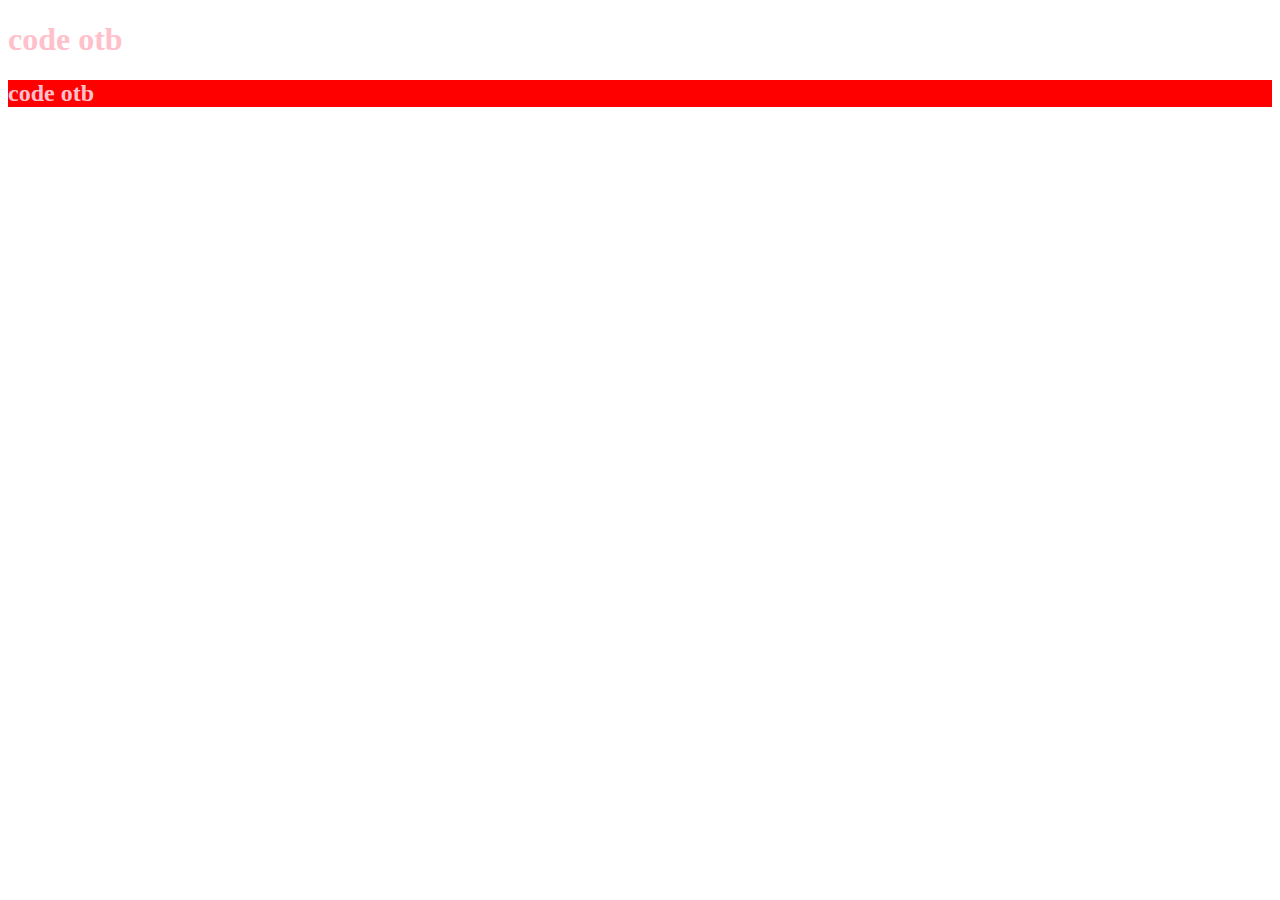
==== CSS/Lecture 7/index.html @ bb48c3c7 "Initial commit" ====
<!DOCTYPE html>
<html lang="en">
<head>
    <meta charset="UTF-8">
    <meta name="viewport" content="width=device-width, initial-scale=1.0">
    <title>Document</title>
</head>
<body>
    <div class="wrapper">

       <!-- inline css   -->
        <h1 style="color: pink;">code otb</h1>
        <h2 style="color: pink; background-color: red;">code otb</h2>
    </div>
    
</body>
</html>
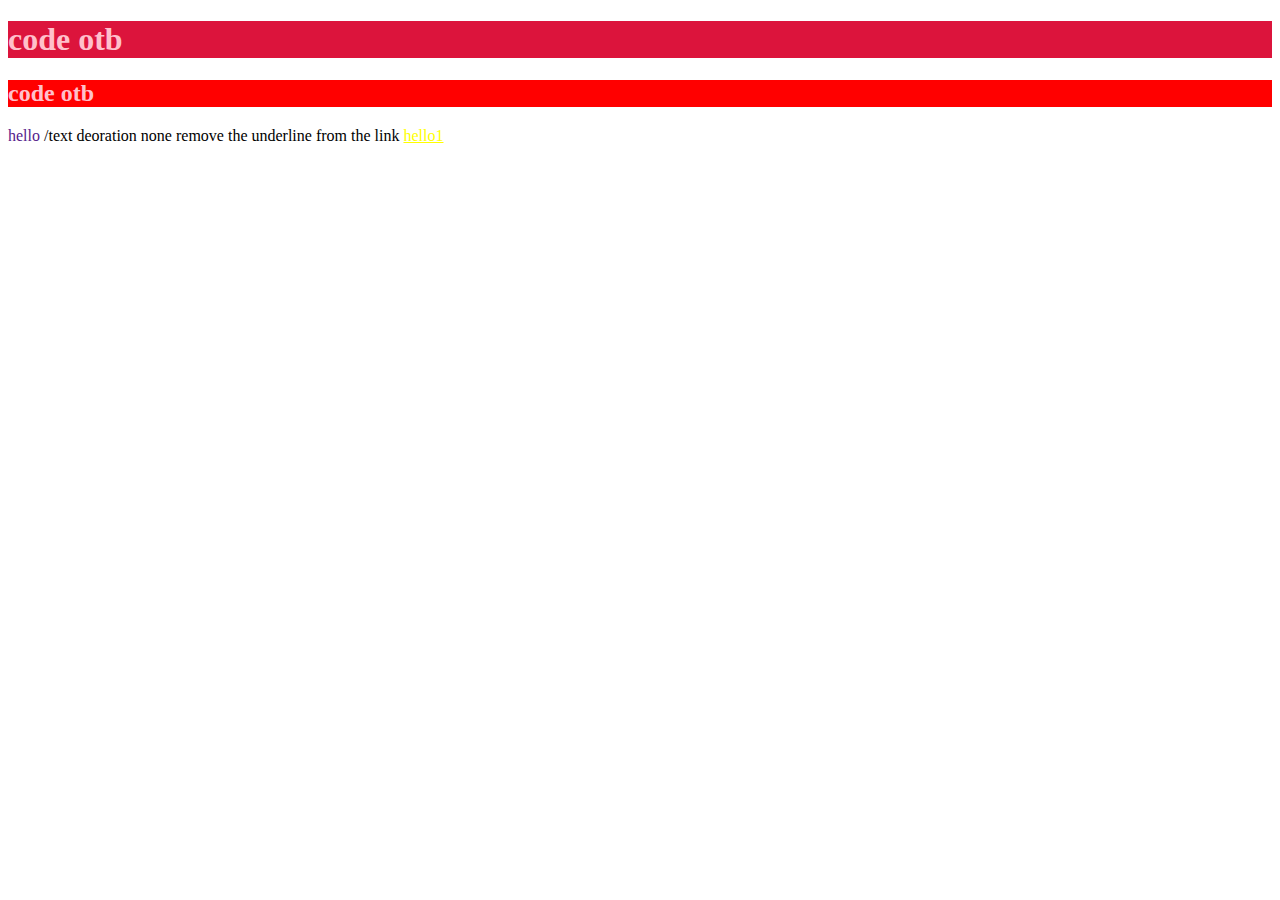
==== commit 737ed4e7: "Done with Inline ,Internal and External CSS" ====
--- a/CSS/Lecture 7/index.html
+++ b/CSS/Lecture 7/index.html
@@ -4,6 +4,13 @@
     <meta charset="UTF-8">
     <meta name="viewport" content="width=device-width, initial-scale=1.0">
     <title>Document</title>
+    <link rel="stylesheet" href="style.css">
+    <style>
+        h1{
+            color: green;
+            /* background-color: aqua; */
+        }
+    </style>
 </head>
 <body>
     <div class="wrapper">
@@ -11,6 +18,8 @@
        <!-- inline css   -->
         <h1 style="color: pink;">code otb</h1>
         <h2 style="color: pink; background-color: red;">code otb</h2>
+        <a href="" style="text-decoration: none;">hello</a>  /text deoration none remove the underline from the link
+        <a href="" style="color: yellow;">hello1</a>
     </div>
     
 </body>
--- a/CSS/Lecture 7/style.css
+++ b/CSS/Lecture 7/style.css
@@ -0,0 +1,3 @@
+h1{
+    background-color: crimson;
+}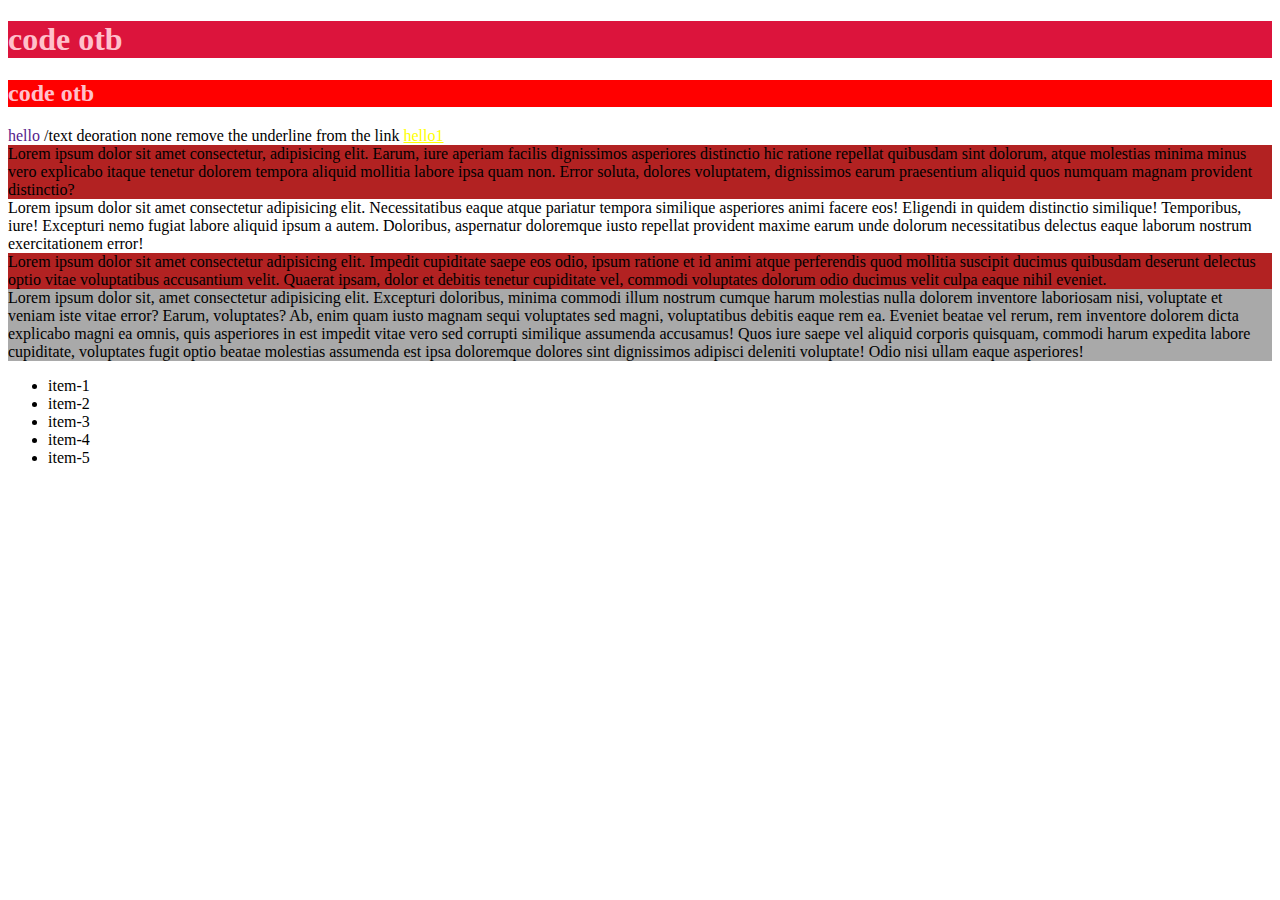
==== commit ab070705: "Done with the selector part" ====
--- a/CSS/Lecture 7/index.html
+++ b/CSS/Lecture 7/index.html
@@ -21,6 +21,26 @@
         <a href="" style="text-decoration: none;">hello</a>  /text deoration none remove the underline from the link
         <a href="" style="color: yellow;">hello1</a>
     </div>
+
+    <div class="container">
+        Lorem ipsum dolor sit amet consectetur, adipisicing elit. Earum, iure aperiam facilis dignissimos asperiores distinctio hic ratione repellat quibusdam sint dolorum, atque molestias minima minus vero explicabo itaque tenetur dolorem tempora aliquid mollitia labore ipsa quam non. Error soluta, dolores voluptatem, dignissimos earum praesentium aliquid quos numquam magnam provident distinctio?
+    </div>
+    <div>Lorem ipsum dolor sit amet consectetur adipisicing elit. Necessitatibus eaque atque pariatur tempora similique asperiores animi facere eos! Eligendi in quidem distinctio similique! Temporibus, iure! Excepturi nemo fugiat labore aliquid ipsum a autem. Doloribus, aspernatur doloremque iusto repellat provident maxime earum unde dolorum necessitatibus delectus eaque laborum nostrum exercitationem error!</div>
+    <div class="container">
+        Lorem ipsum dolor sit amet consectetur adipisicing elit. Impedit cupiditate saepe eos odio, ipsum ratione et id animi atque perferendis quod mollitia suscipit ducimus quibusdam deserunt delectus optio vitae voluptatibus accusantium velit. Quaerat ipsam, dolor et debitis tenetur cupiditate vel, commodi voluptates dolorum odio ducimus velit culpa eaque nihil eveniet.
+    </div>
+
+    <div id="hero">
+        Lorem ipsum dolor sit, amet consectetur adipisicing elit. Excepturi doloribus, minima commodi illum nostrum cumque harum molestias nulla dolorem inventore laboriosam nisi, voluptate et veniam iste vitae error? Earum, voluptates? Ab, enim quam iusto magnam sequi voluptates sed magni, voluptatibus debitis eaque rem ea. Eveniet beatae vel rerum, rem inventore dolorem dicta explicabo magni ea omnis, quis asperiores in est impedit vitae vero sed corrupti similique assumenda accusamus! Quos iure saepe vel aliquid corporis quisquam, commodi harum expedita labore cupiditate, voluptates fugit optio beatae molestias assumenda est ipsa doloremque dolores sint dignissimos adipisci deleniti voluptate! Odio nisi ullam eaque asperiores!
+    </div>
+
+    <ul>
+        <li>item-1</li>
+        <li>item-2</li>
+        <li>item-3</li>
+        <li>item-4</li>
+        <li>item-5</li>
+    </ul>
     
 </body>
 </html>--- a/CSS/Lecture 7/style.css
+++ b/CSS/Lecture 7/style.css
@@ -1,3 +1,26 @@
 h1{
     background-color: crimson;
+}
+
+/* div{
+    background-color: orange;
+} */
+
+
+.container{
+    background-color: firebrick;
+}
+
+
+#hero{
+    background-color: darkgray;
+}
+
+/* ul li:nth-child(4){
+    background-color: red;
+} */
+
+ul li:hover{
+    background-color: purple;
+    color: white;
 }